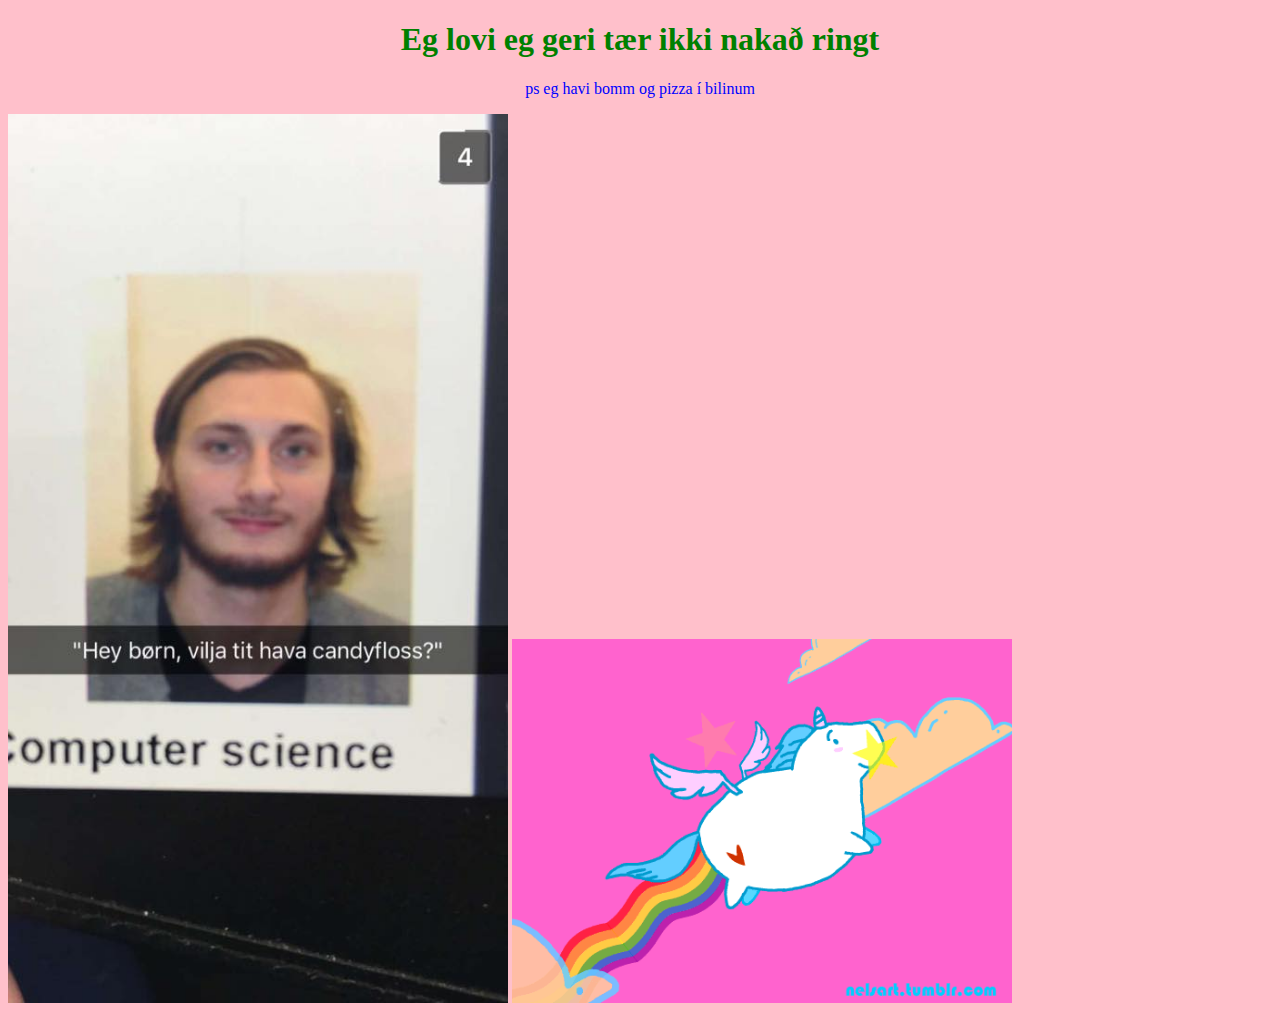
==== index.html @ 9f9a82fb "Update index.html" ====
<!DOCTYPE html>
<html>
<head>
<link href="styles.css" rel="stylesheet" style="text/css">
<title>summar bitches</title>
</head>
<body>
<h1> Eg lovi eg geri tær ikki nakað ringt </h1>
 <p> ps eg havi bomm og pizza í bilinum </p>
 <img src=hey.jpg width="500" legnth="500" />
 
 <img src=giphy.gif width="500" legnth="1000" />
 

 


</body>
</html>
---- styles.css ----
body{
background-color: pink;

h1{
color: green;
font-size:400 px;
text-align: center;
}

p{
color: blue;
text-align: center; 	
}

div {
text-align:right;
width: 320px;
padding: 10px;
border: 5px solid pink;
margin: 0; 
	}
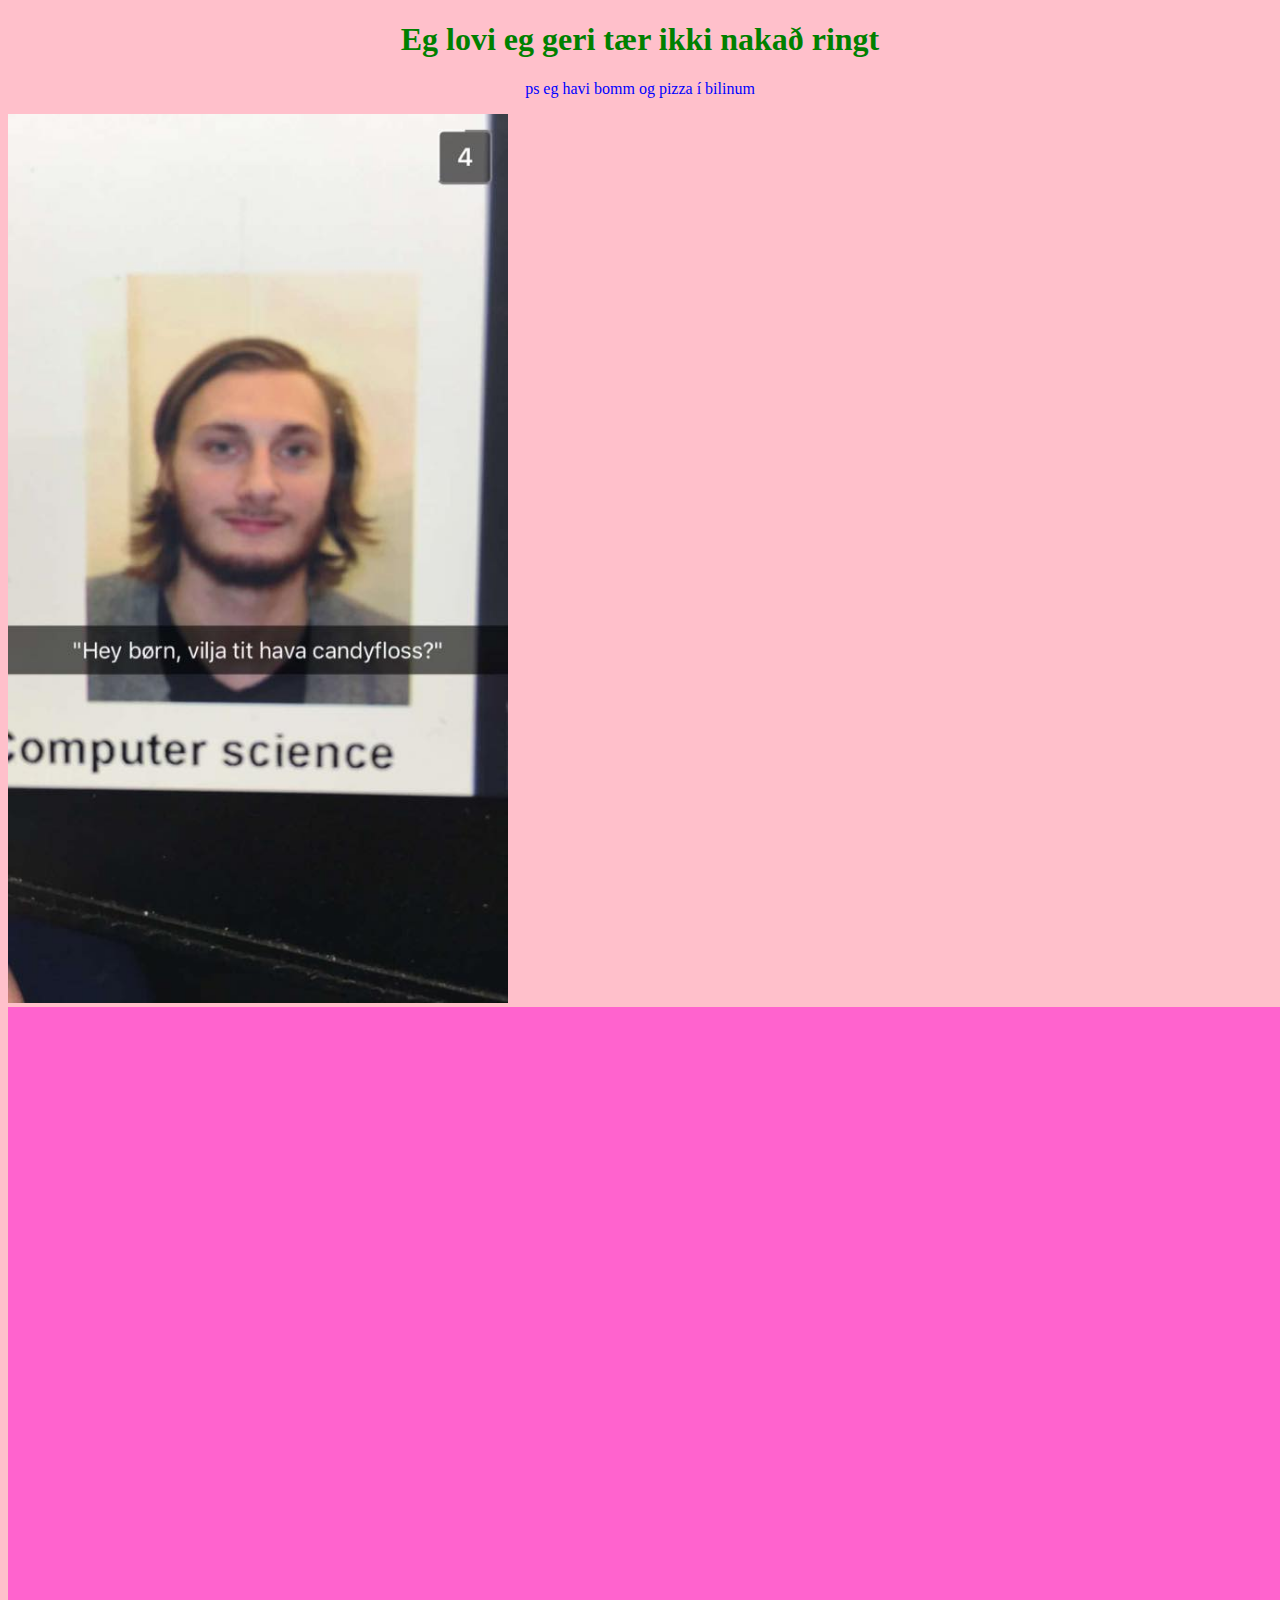
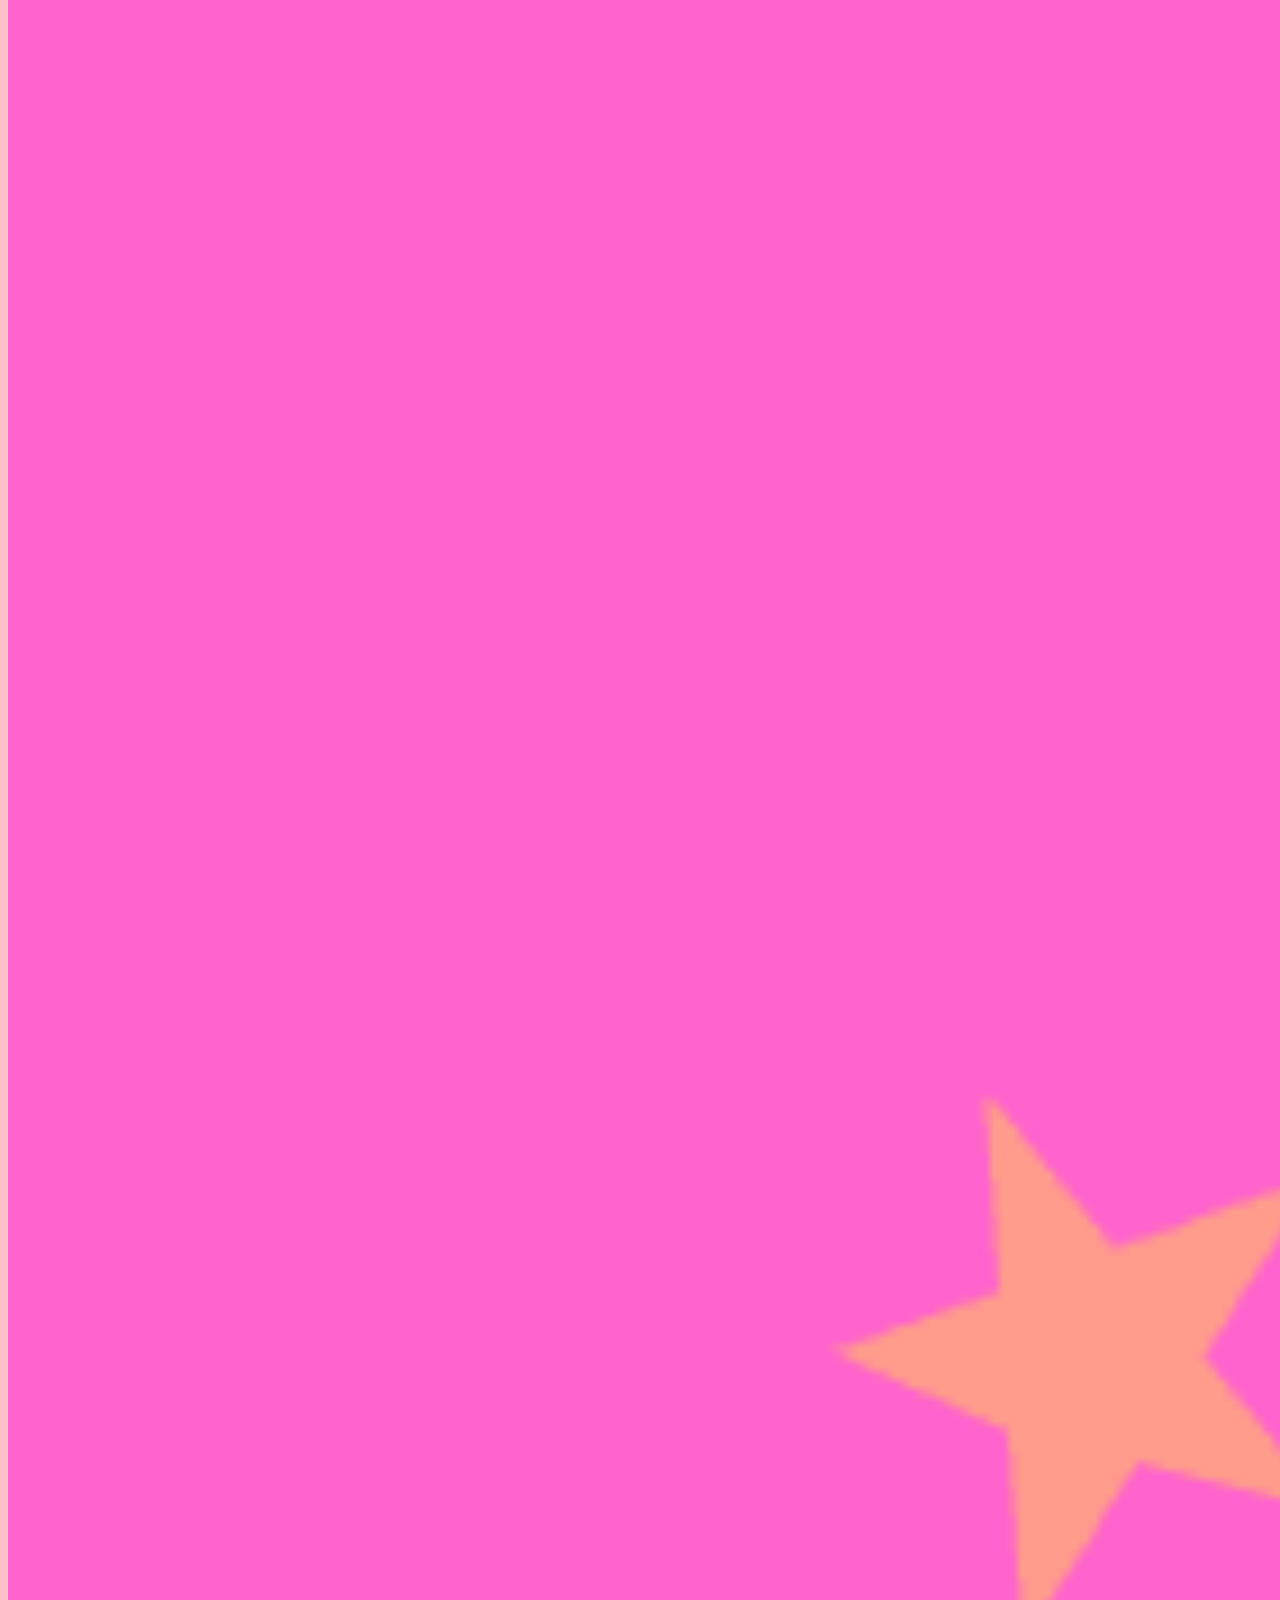
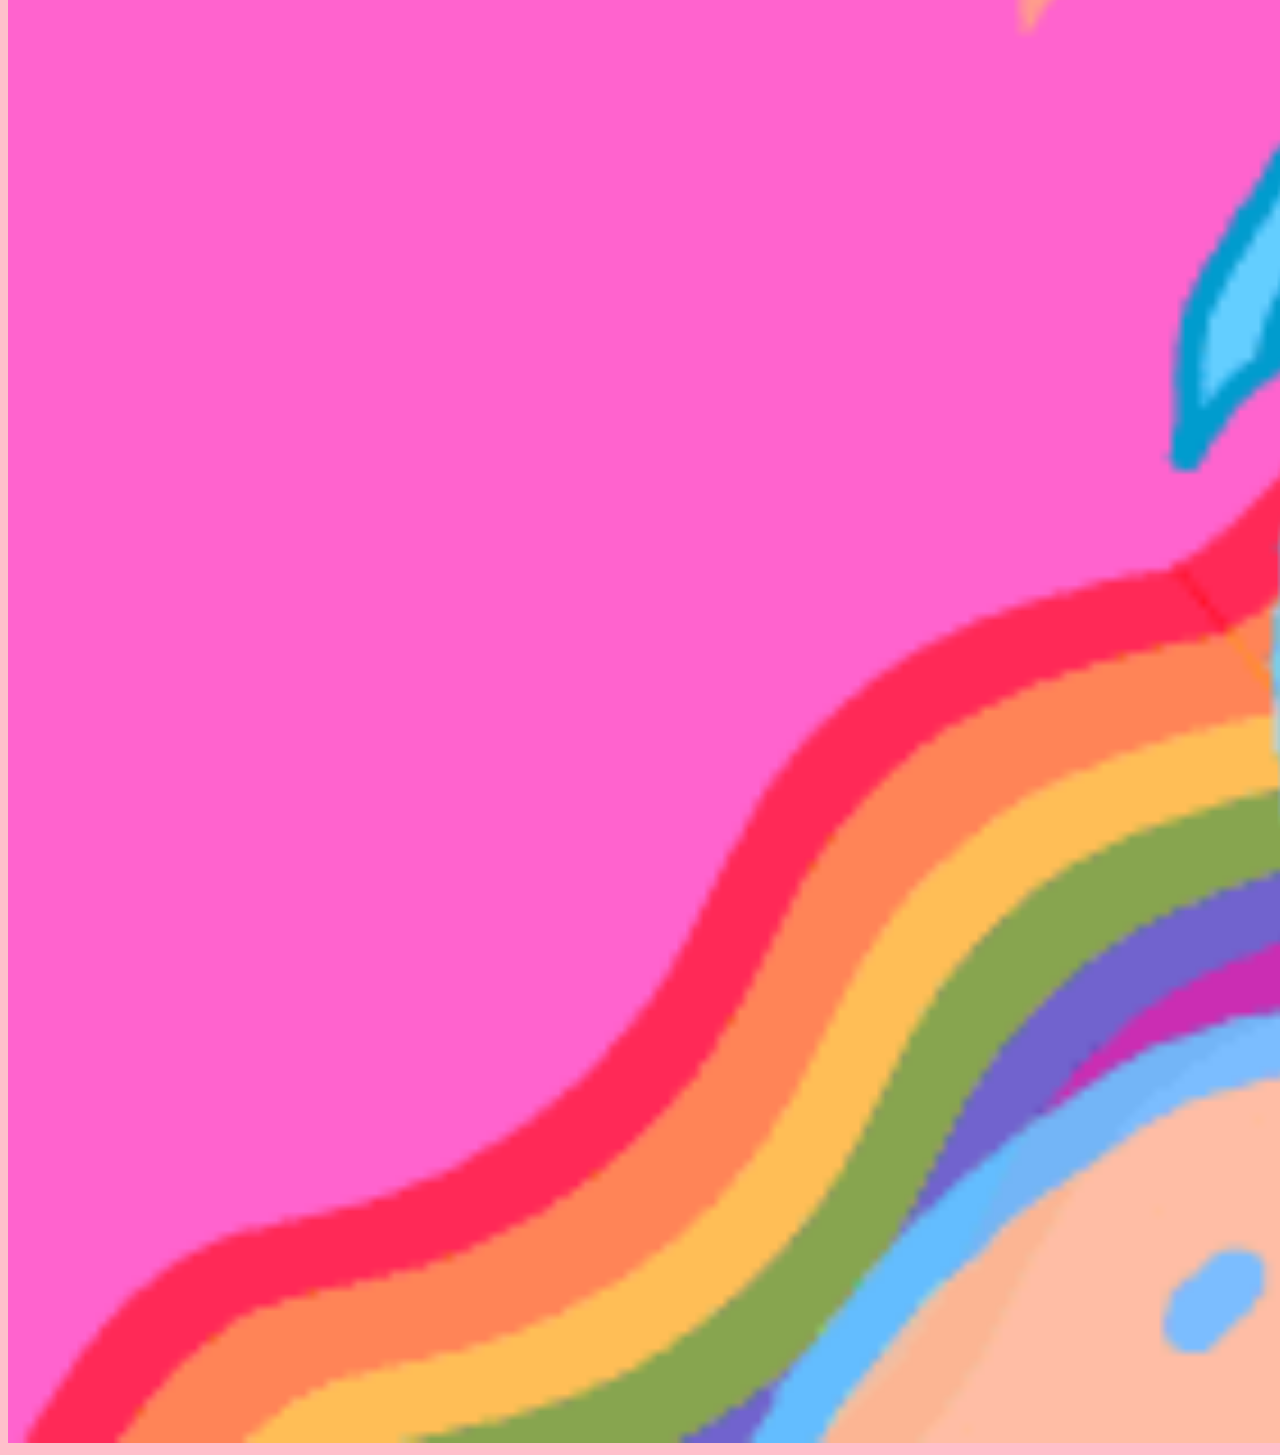
==== commit effac2b1: "Update index.html" ====
--- a/index.html
+++ b/index.html
@@ -9,7 +9,7 @@
  <p> ps eg havi bomm og pizza í bilinum </p>
  <img src=hey.jpg width="500" legnth="500" />
  
- <img src=giphy.gif width="500" legnth="1000" />
+ <img src=giphy.gif width="5000" legnth="5000" />
  
 
  
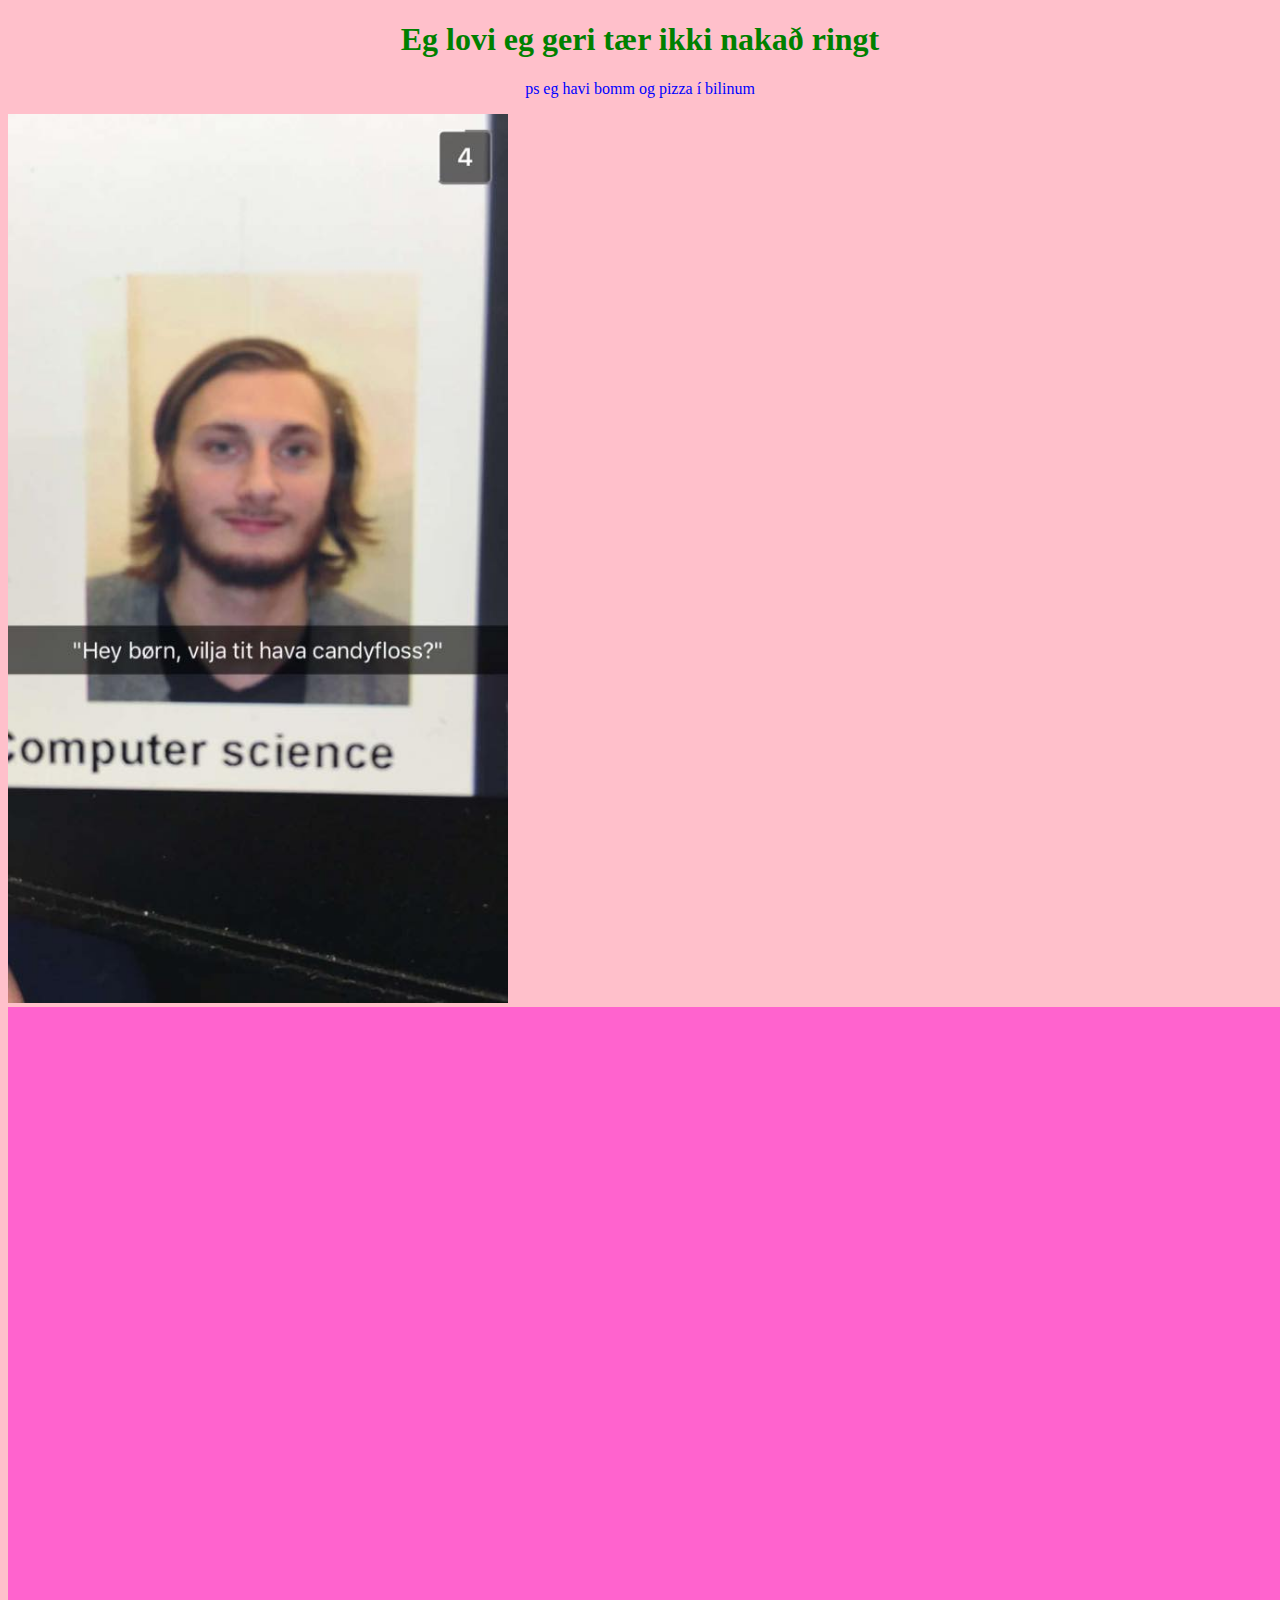
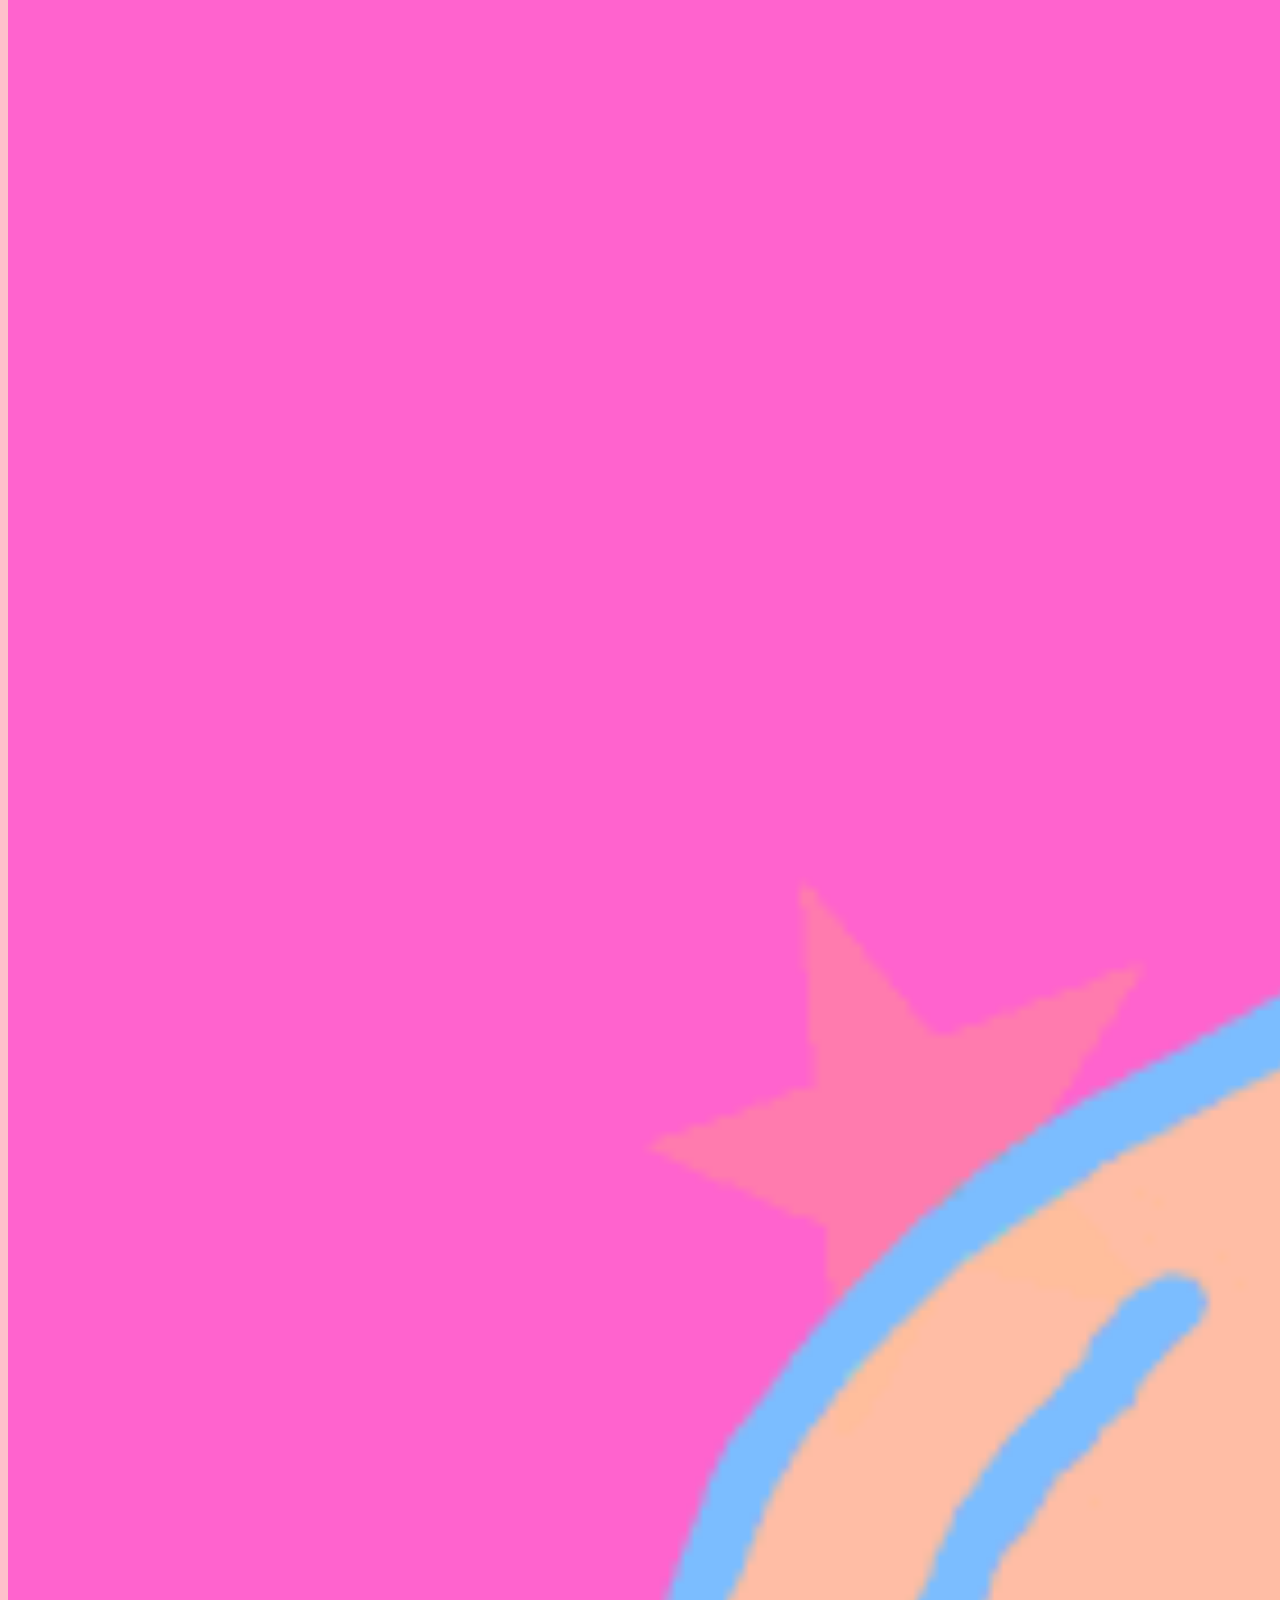
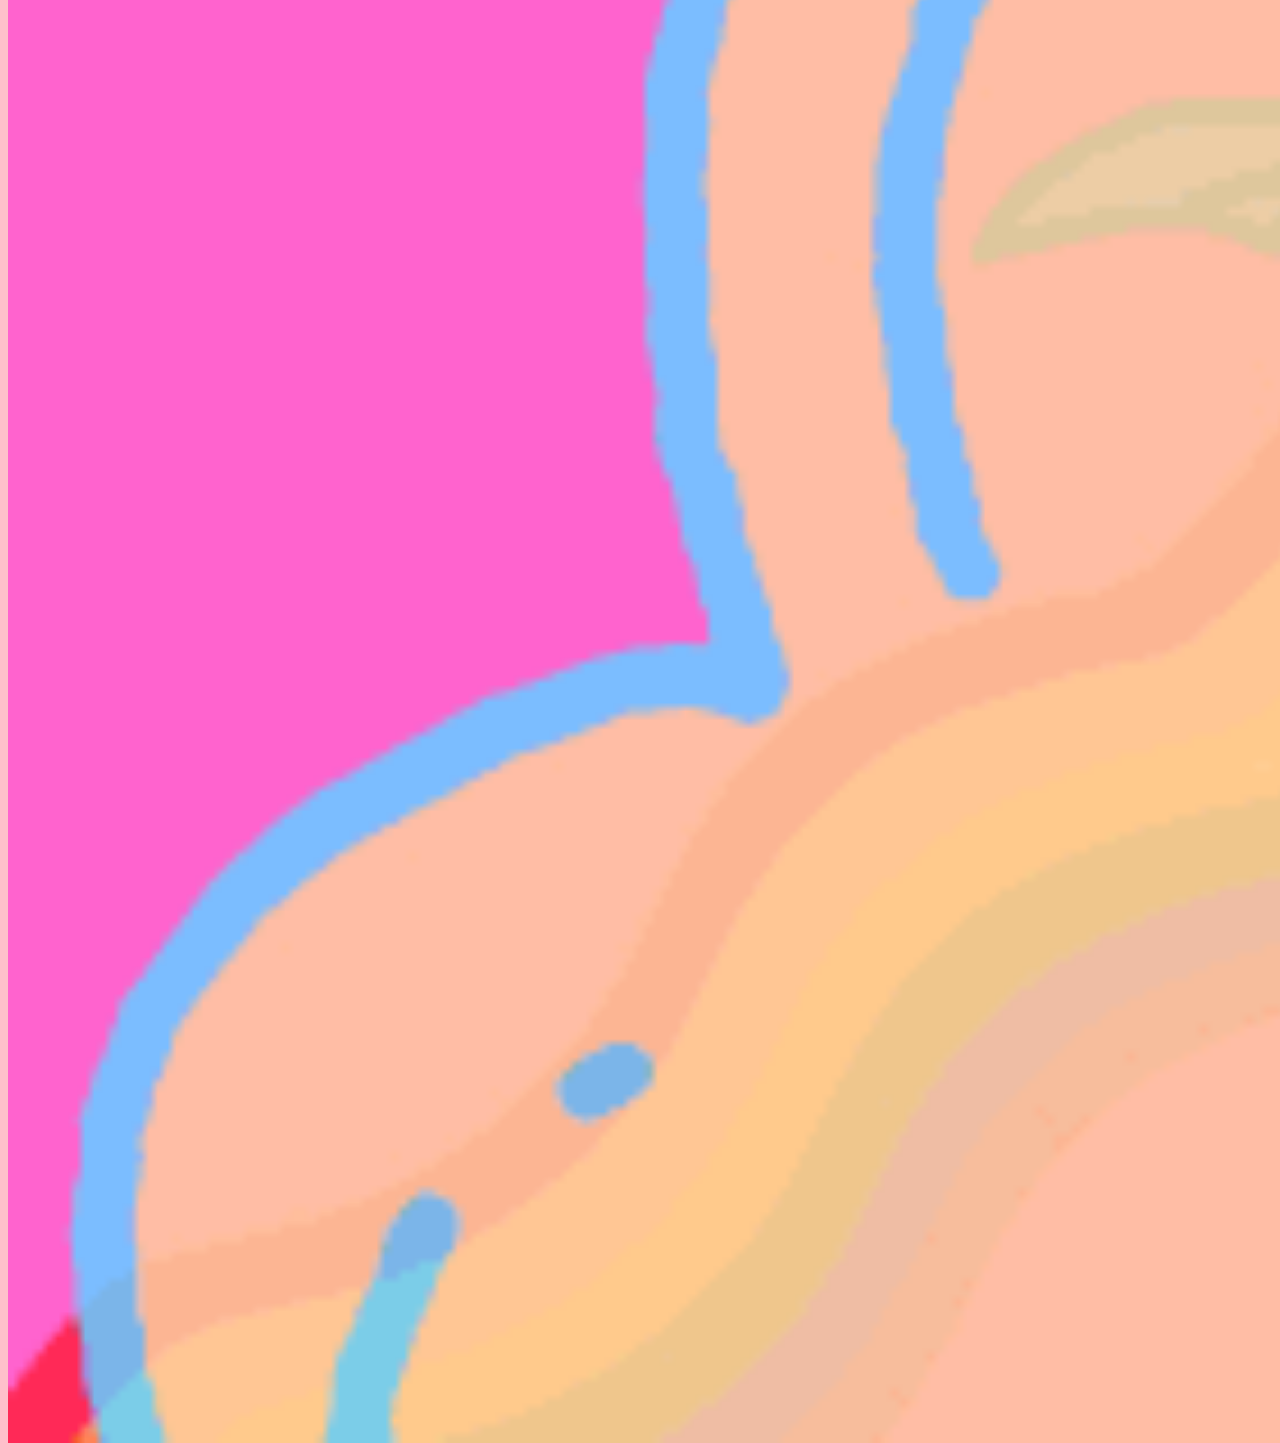
==== commit fd707fbb: "Update index.html" ====
--- a/index.html
+++ b/index.html
@@ -9,7 +9,7 @@
  <p> ps eg havi bomm og pizza í bilinum </p>
  <img src=hey.jpg width="500" legnth="500" />
  
- <img src=giphy.gif width="5000" legnth="5000" />
+ <img src=giphy.gif width="5000" legnth="5000" text-align="right" />
  
 
  
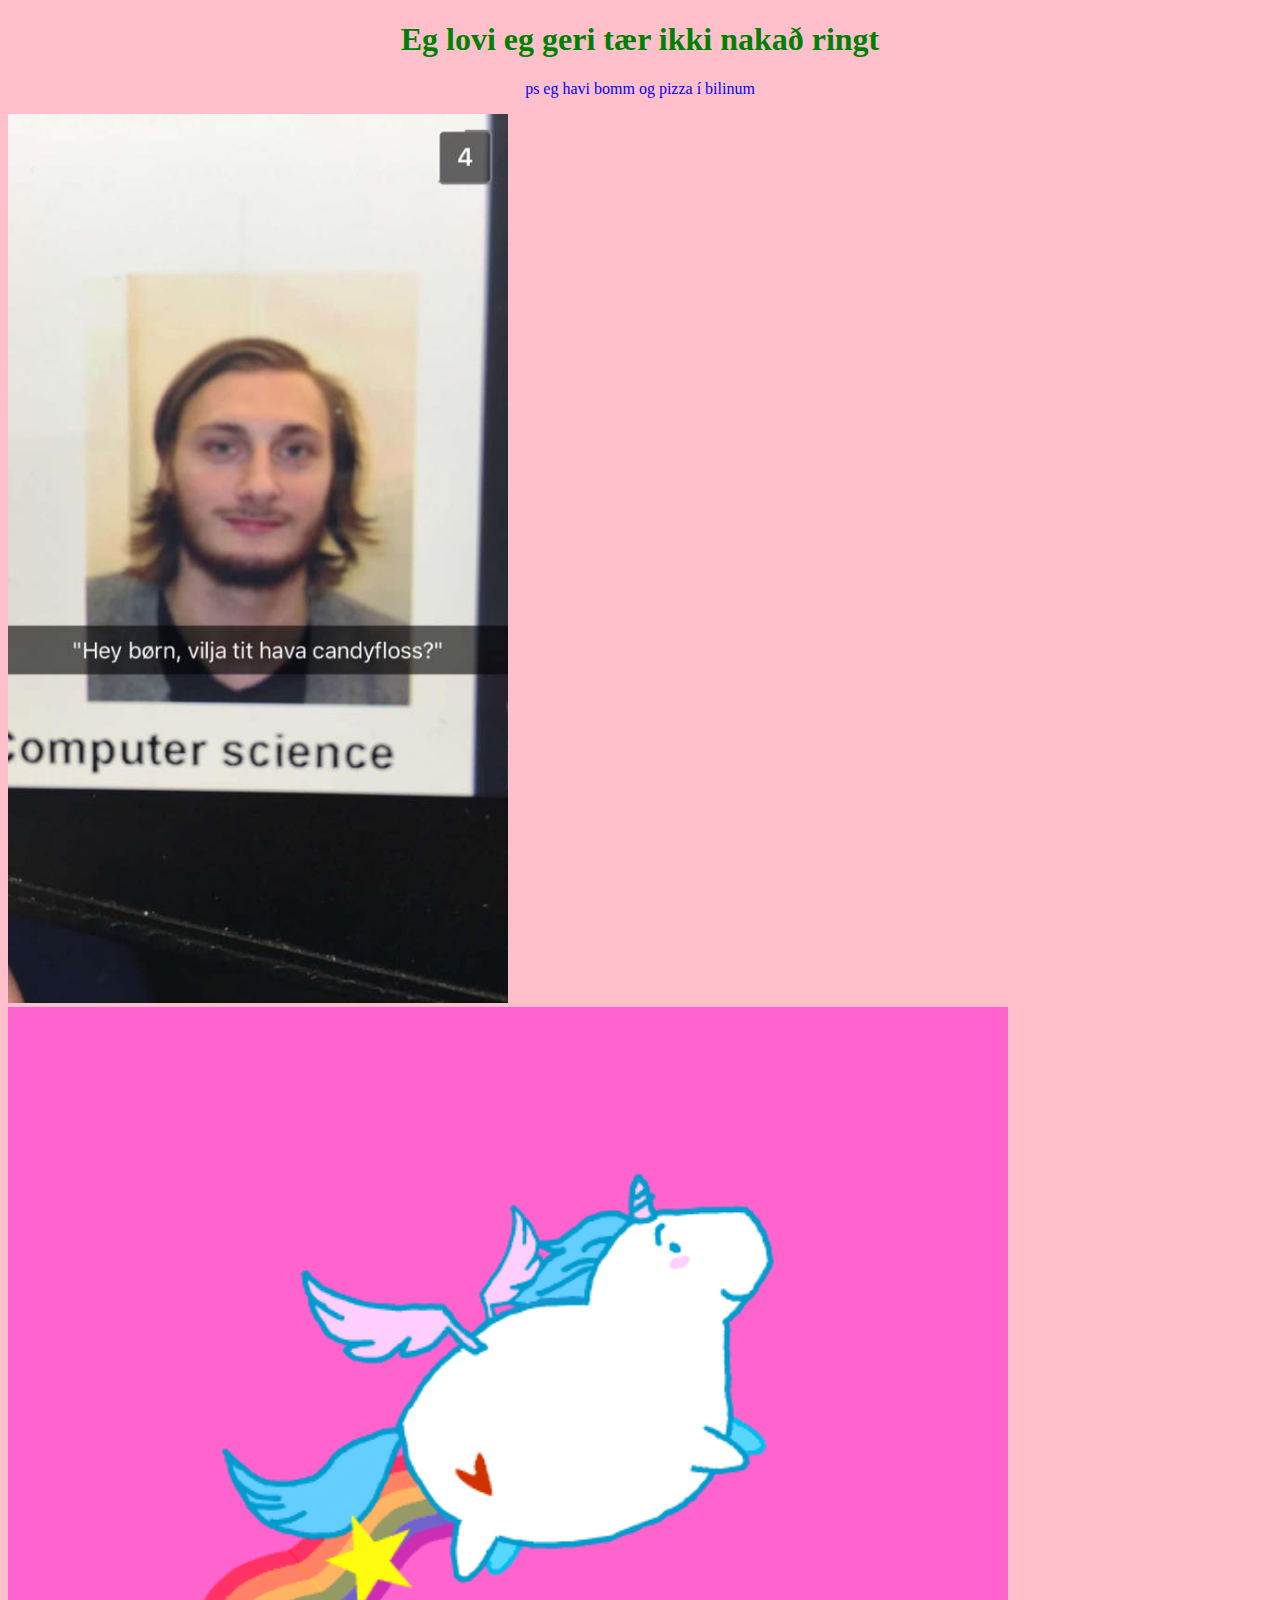
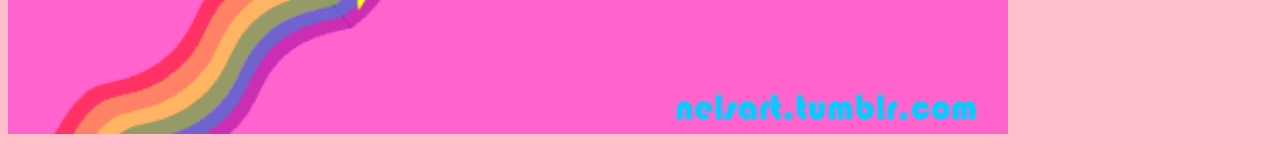
==== commit b8d1be4d: "Update index.html" ====
--- a/index.html
+++ b/index.html
@@ -9,7 +9,7 @@
  <p> ps eg havi bomm og pizza í bilinum </p>
  <img src=hey.jpg width="500" legnth="500" />
  
- <img src=giphy.gif width="5000" legnth="5000" text-align="right" />
+ <img src=giphy.gif width="1000" legnth="1000" text-align="right" />
  
 
  
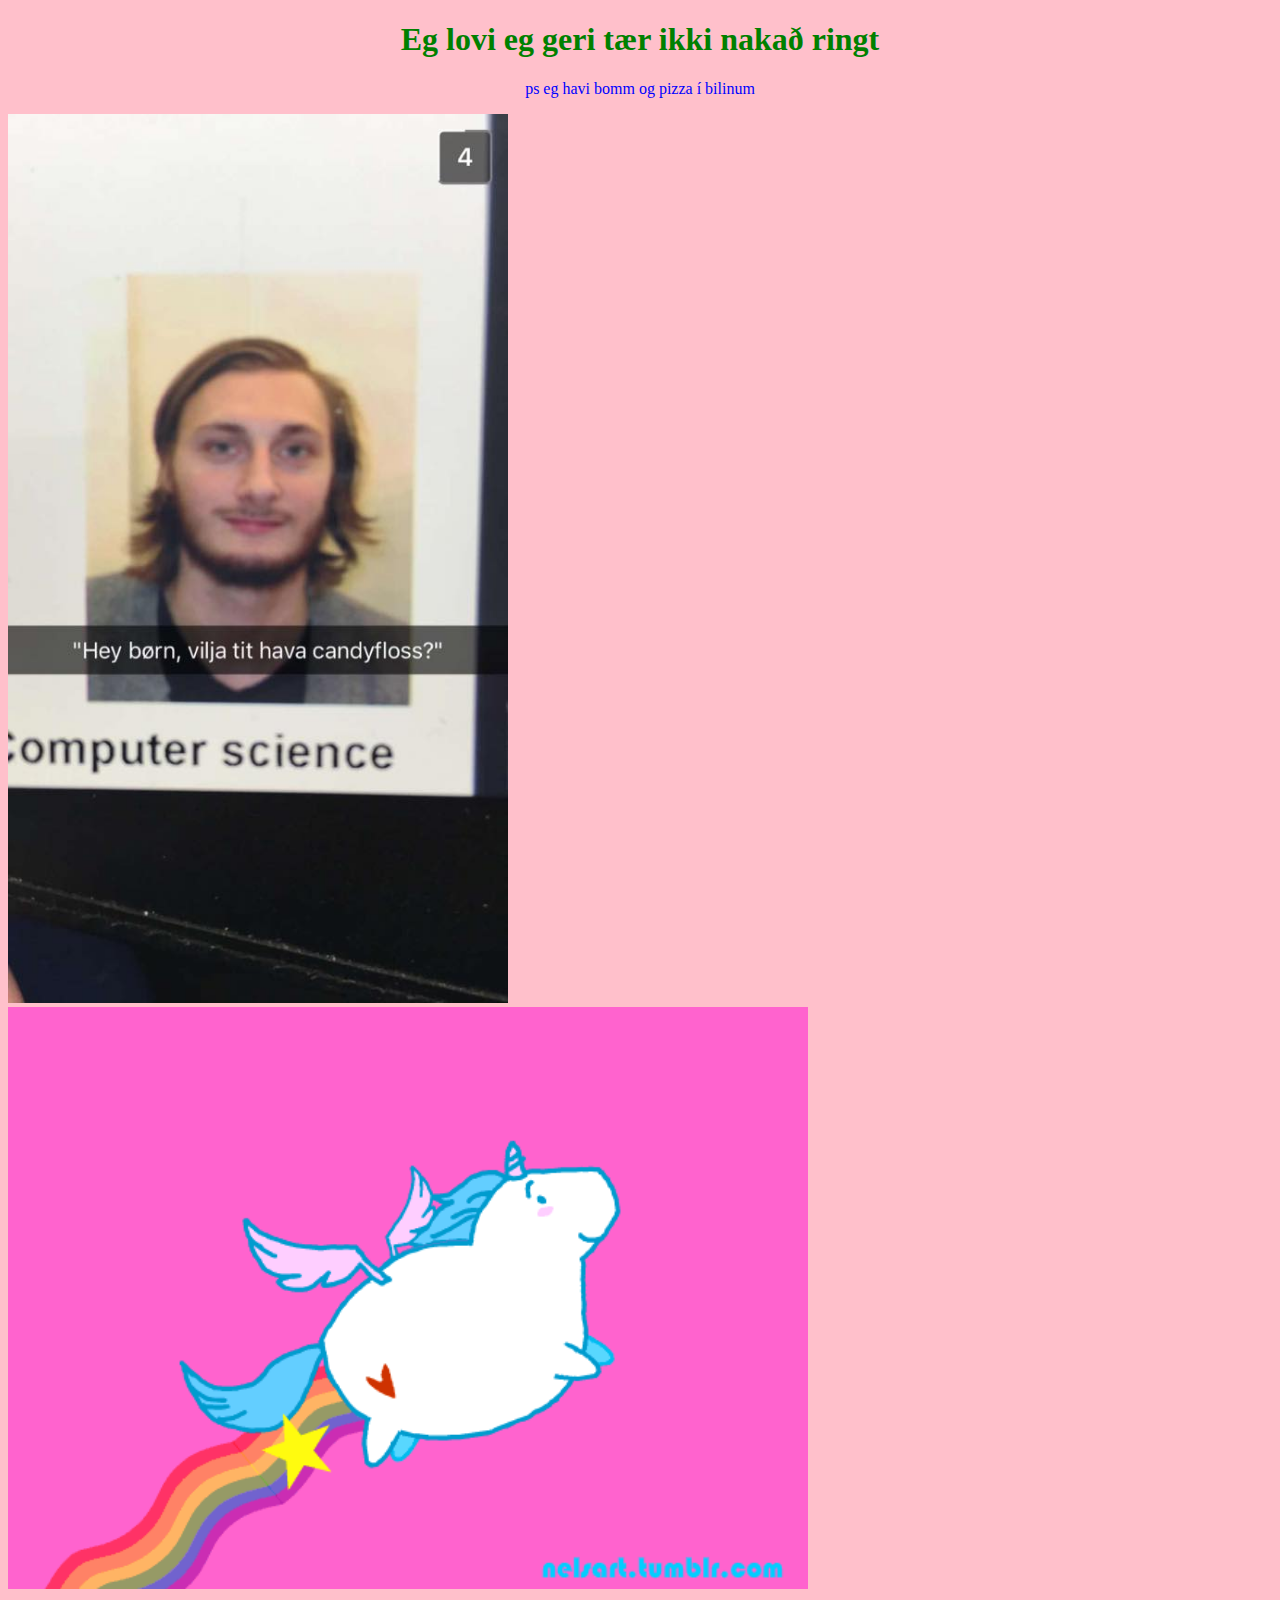
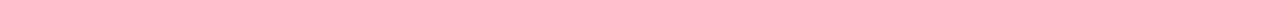
==== commit 882bf354: "Update index.html" ====
--- a/index.html
+++ b/index.html
@@ -7,9 +7,10 @@
 <body>
 <h1> Eg lovi eg geri tær ikki nakað ringt </h1>
  <p> ps eg havi bomm og pizza í bilinum </p>
+ 
  <img src=hey.jpg width="500" legnth="500" />
  
- <img src=giphy.gif width="1000" legnth="1000" text-align="right" />
+ <img src=giphy.gif width="800" legnth="800" 
  
 
  
--- a/styles.css
+++ b/styles.css
@@ -1,10 +1,11 @@
-body{
-background-color: pink;
-
 h1{
 color: green;
 font-size:400 px;
 text-align: center;
+}
+
+body{
+background-color: pink;
 }
 
 p{
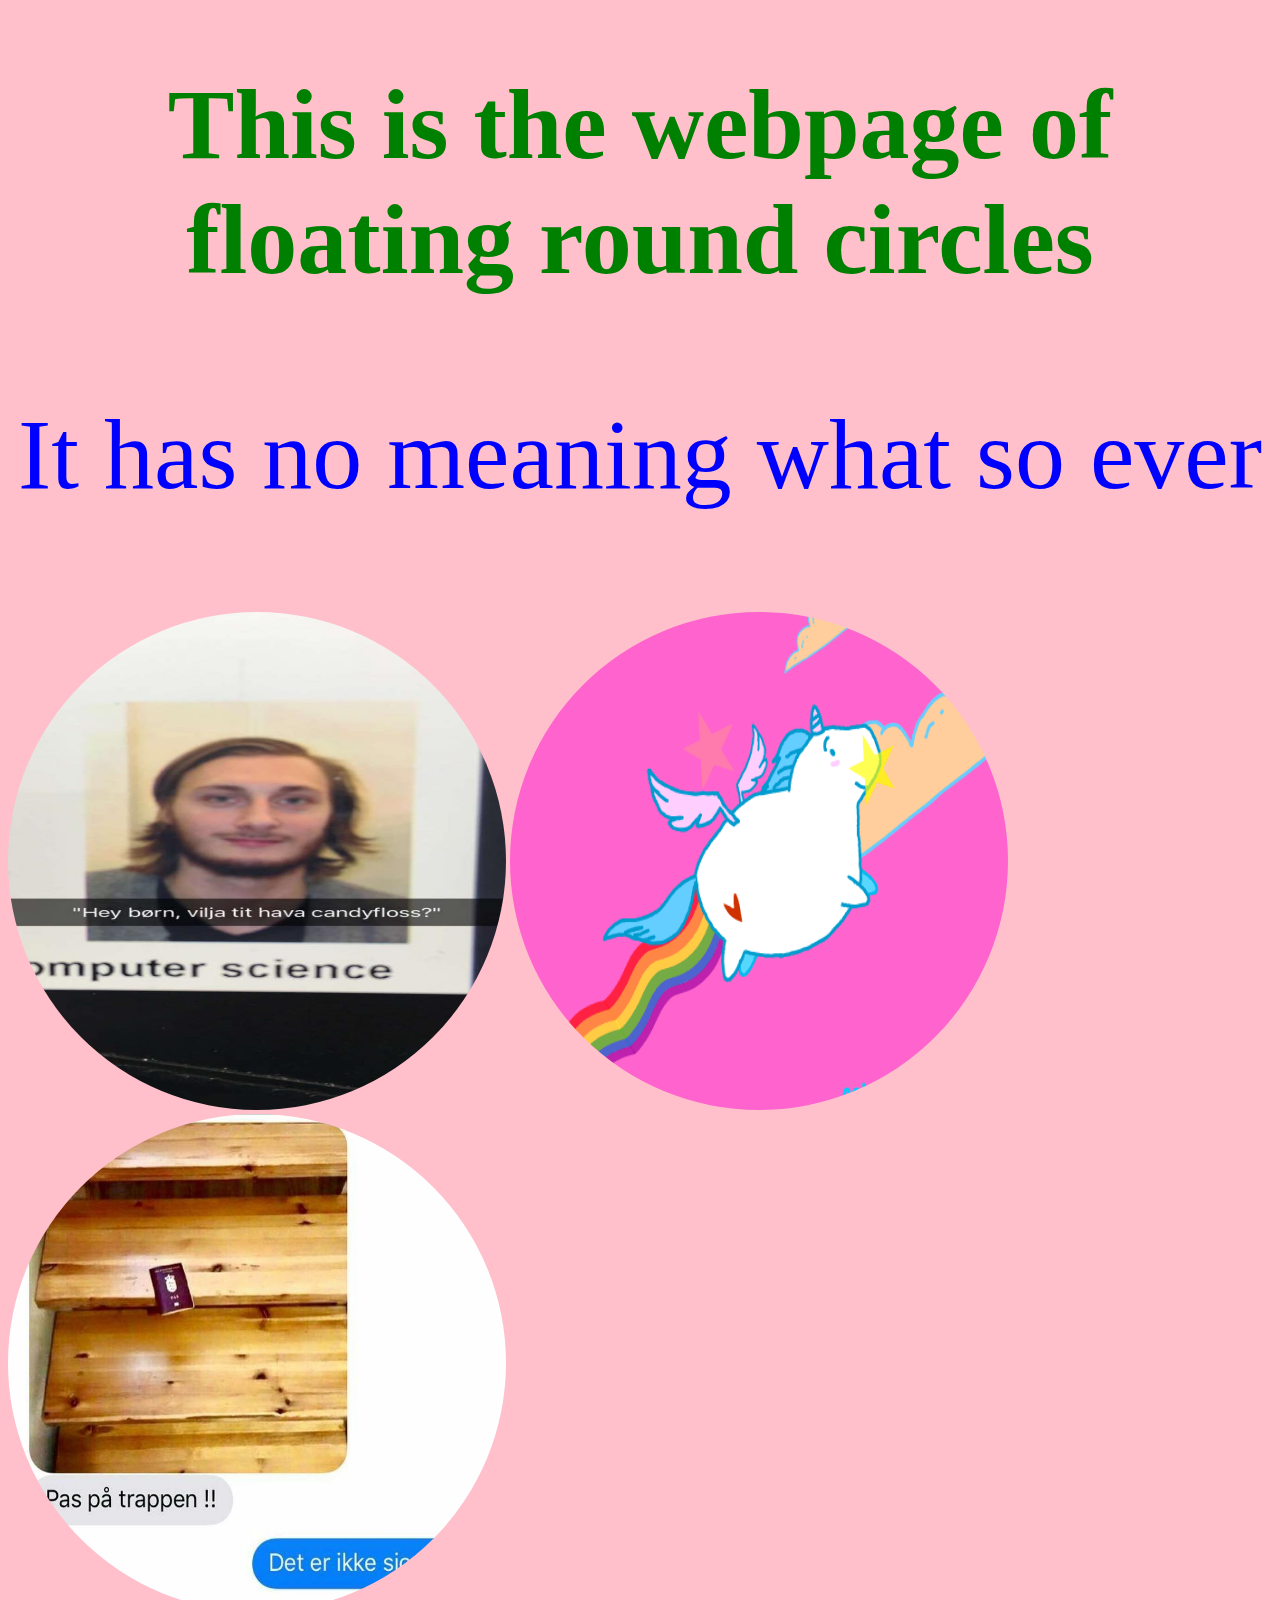
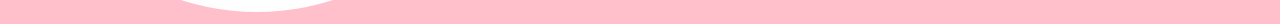
==== commit 7bd999d4: "Add files via upload" ====
--- a/index.html
+++ b/index.html
@@ -2,15 +2,17 @@
 <html>
 <head>
 <link href="styles.css" rel="stylesheet" style="text/css">
-<title>summar bitches</title>
+<title>FUCK YOU</title>
 </head>
 <body>
-<h1> Eg lovi eg geri tær ikki nakað ringt </h1>
- <p> ps eg havi bomm og pizza í bilinum </p>
+<h1> This is the webpage of floating round circles </h1>
+ <p> It has no meaning what so ever</p>
  
- <img src=hey.jpg width="500" legnth="500" />
+ <img src=hey.jpg  />
  
- <img src=giphy.gif width="800" legnth="800" 
+ <img src=giphy.gif />
+ 
+ <img src=haha.jpg />
  
 
  
--- a/styles.css
+++ b/styles.css
@@ -1,22 +1,28 @@
 h1{
 color: green;
-font-size:400 px;
+font-size:100px;
 text-align: center;
+
 }
-
+img{
+	max-width:498px;
+	max-height:498px;
+	min-height:498px;
+	min-width:498px;
+	border-radius: 100em;
+	text-align:center;
+	
+}
 body{
 background-color: pink;
+
 }
 
 p{
 color: blue;
-text-align: center; 	
+text-align: center;
+font-size: 100px ;
+font-family: Calibri;
+
 }
 
-div {
-text-align:right;
-width: 320px;
-padding: 10px;
-border: 5px solid pink;
-margin: 0; 
-	}
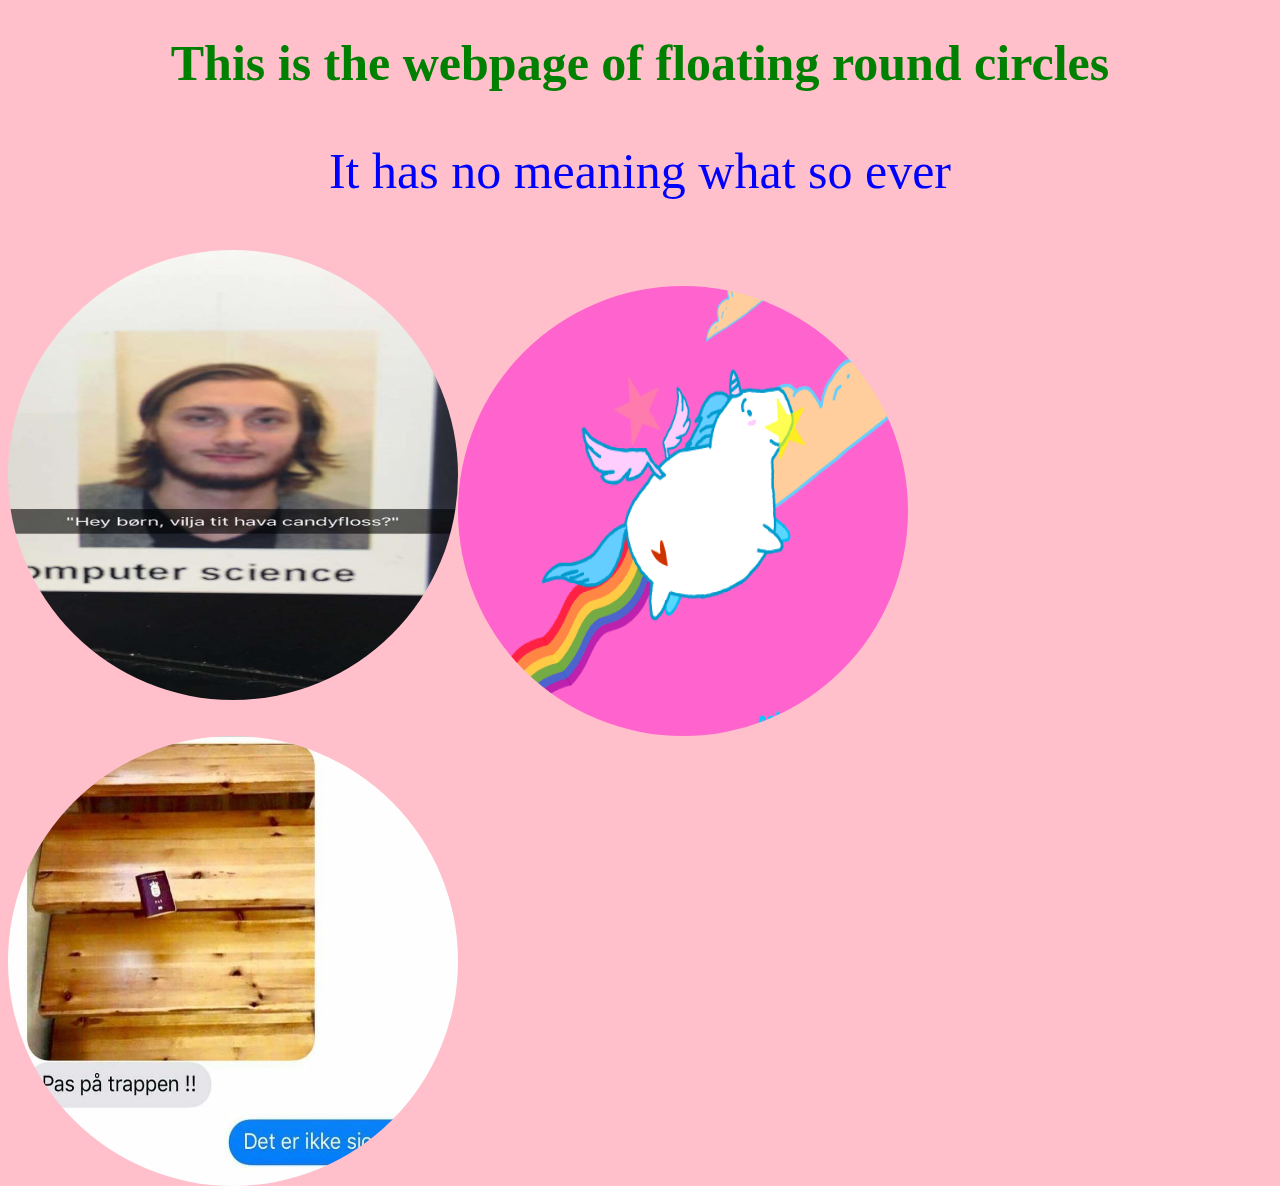
==== commit 4be8739a: "Add files via upload" ====
--- a/index.html
+++ b/index.html
@@ -8,11 +8,14 @@
 <h1> This is the webpage of floating round circles </h1>
  <p> It has no meaning what so ever</p>
  
- <img src=hey.jpg  />
+ <a href="rogvi.html"><img src=hey.jpg></a>
+  <br></br>
+  
+<a href= "unicorn.html"><img src=giphy.gif></a>
+ <br></br>
  
- <img src=giphy.gif />
+ <a href= "baddad.html"><img src=haha.jpg></a>
  
- <img src=haha.jpg />
  
 
  
--- a/styles.css
+++ b/styles.css
@@ -1,16 +1,20 @@
 h1{
 color: green;
-font-size:100px;
+font-size:50px;
 text-align: center;
 
 }
 img{
-	max-width:498px;
-	max-height:498px;
-	min-height:498px;
-	min-width:498px;
+	max-width:450px;
+	max-height:450px;
+	min-height:450px;
+	min-width:450px;
 	border-radius: 100em;
-	text-align:center;
+	float:left;
+	
+	
+	
+	
 	
 }
 body{
@@ -21,7 +25,7 @@
 p{
 color: blue;
 text-align: center;
-font-size: 100px ;
+font-size: 50px ;
 font-family: Calibri;
 
 }
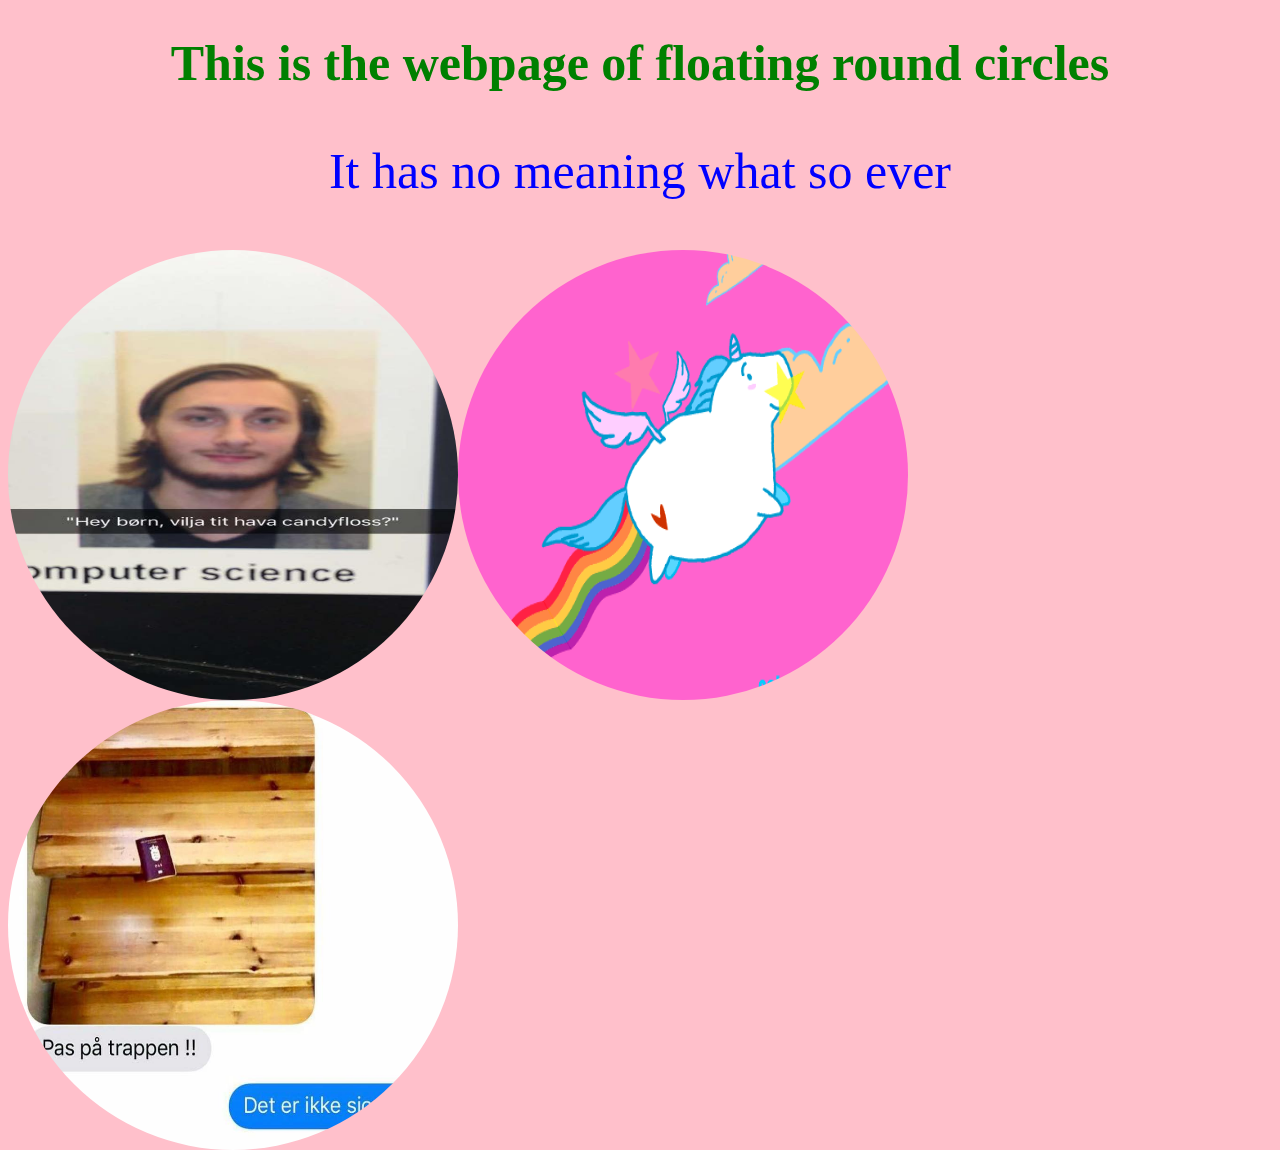
==== commit 2e6e31da: "Add files via upload" ====
--- a/index.html
+++ b/index.html
@@ -9,10 +9,10 @@
  <p> It has no meaning what so ever</p>
  
  <a href="rogvi.html"><img src=hey.jpg></a>
-  <br></br>
+  
   
 <a href= "unicorn.html"><img src=giphy.gif></a>
- <br></br>
+ 
  
  <a href= "baddad.html"><img src=haha.jpg></a>
  
